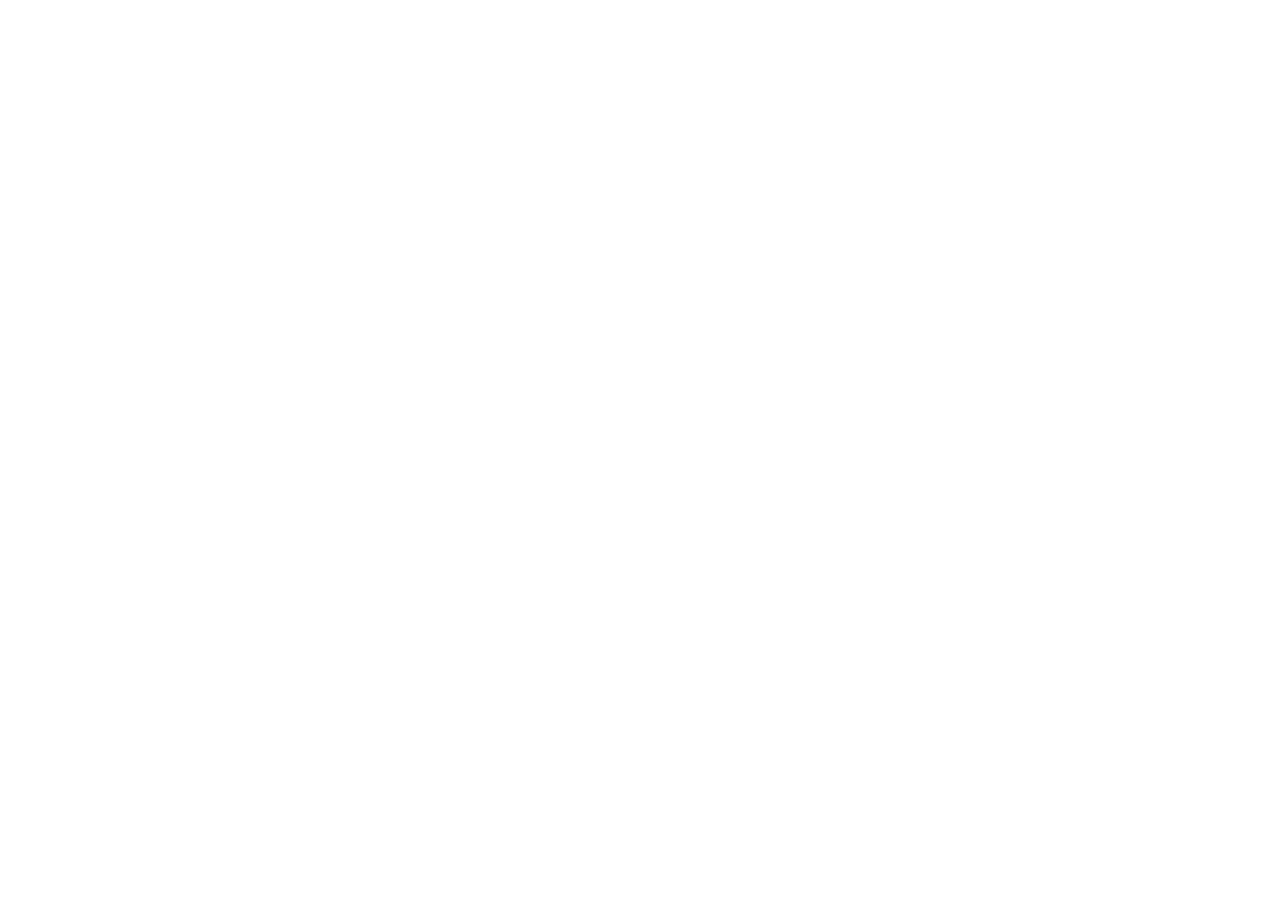
==== index.html @ 97e9351d "Description of project added to README.txt and Index.html created" ====
<!DOCTYPE html>
<html lang="en">
<head>
    <meta charset="UTF-8">
    <meta name="viewport" content="width=device-width, initial-scale=1.0">
    <title>Document</title>
</head>
<body>
    
</body>
</html>
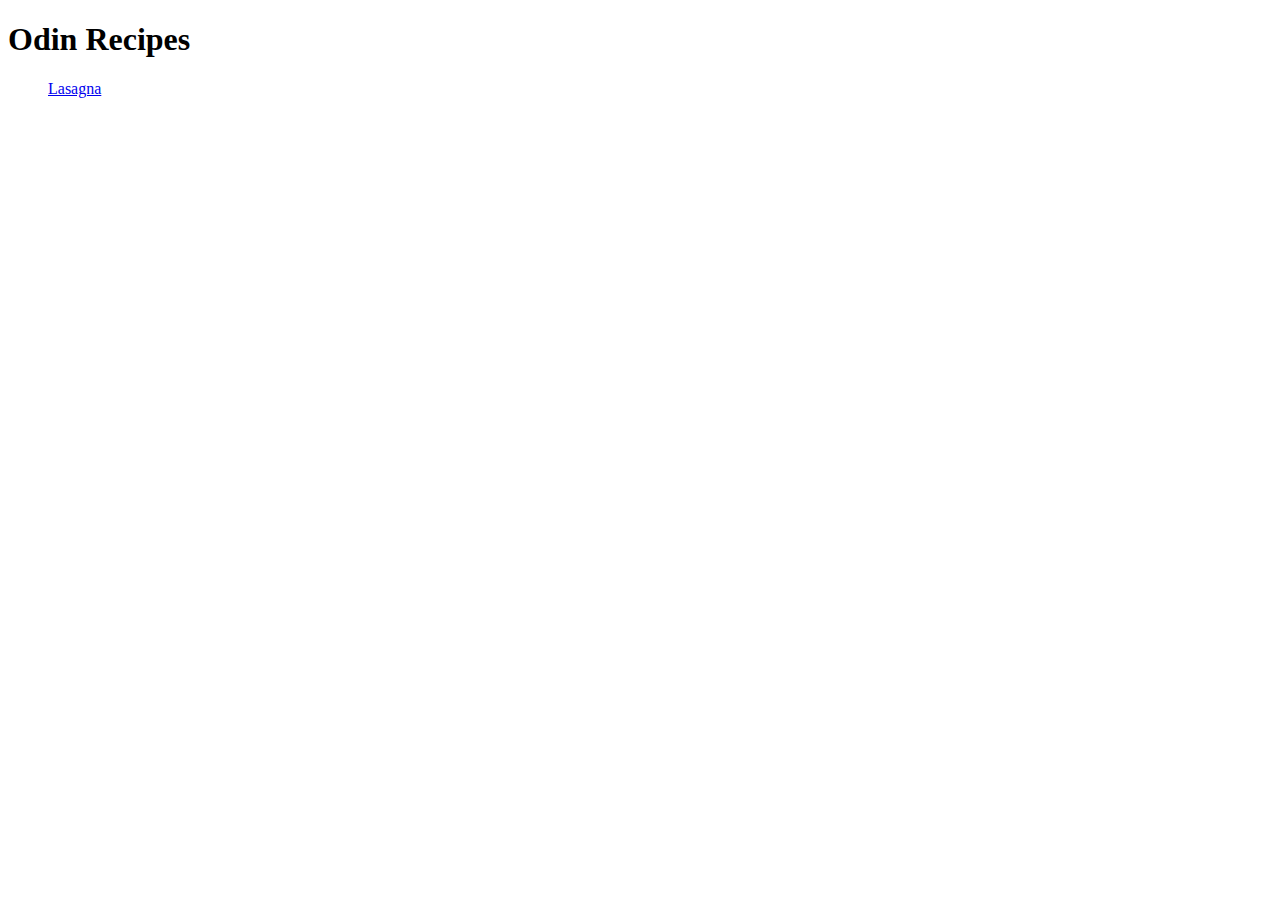
==== commit a30808da: "Recipe for Lasagna added to the odin-recipes" ====
--- a/index.html
+++ b/index.html
@@ -1,11 +1,17 @@
 <!DOCTYPE html>
 <html lang="en">
+
 <head>
     <meta charset="UTF-8">
     <meta name="viewport" content="width=device-width, initial-scale=1.0">
     <title>Document</title>
 </head>
+
 <body>
-    
+    <h1>Odin Recipes</h1>
+    <ul>
+        <a href="recipes/lasagna.html">Lasagna</a>
+    </ul>
 </body>
+
 </html>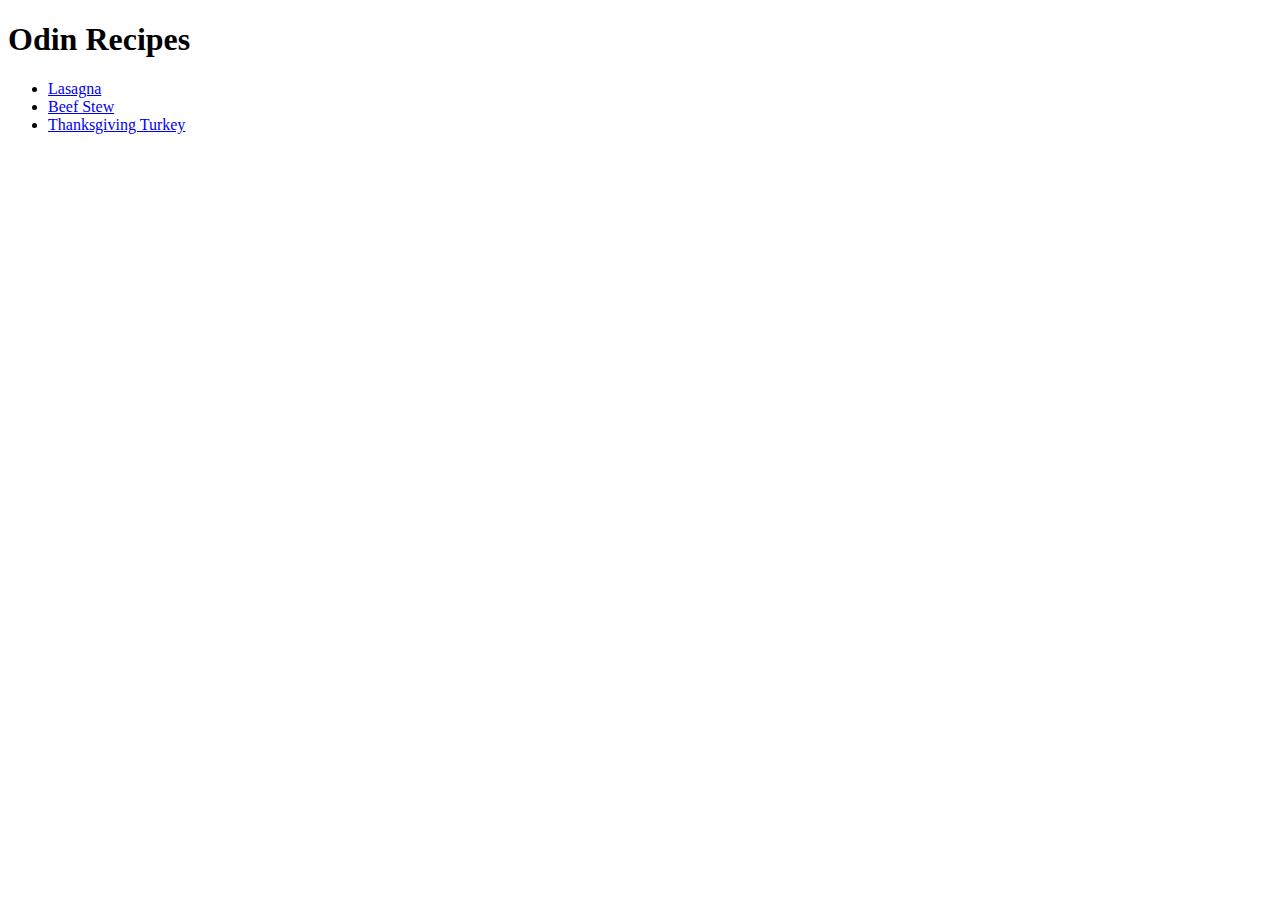
==== commit 12b90331: "Beef Stew and Thanksgiving Turkey recipes added to homepage. 'Go back' button implemented in each re" ====
--- a/index.html
+++ b/index.html
@@ -4,13 +4,15 @@
 <head>
     <meta charset="UTF-8">
     <meta name="viewport" content="width=device-width, initial-scale=1.0">
-    <title>Document</title>
+    <title>Recipes</title>
 </head>
 
 <body>
     <h1>Odin Recipes</h1>
     <ul>
-        <a href="recipes/lasagna.html">Lasagna</a>
+        <li><a href="recipes/lasagna.html">Lasagna</a></li>
+        <li><a href="recipes/beef_stew.html">Beef Stew</a></li>
+        <li><a href="recipes/thanksgiving_turkey.html">Thanksgiving Turkey</a></li>
     </ul>
 </body>
 
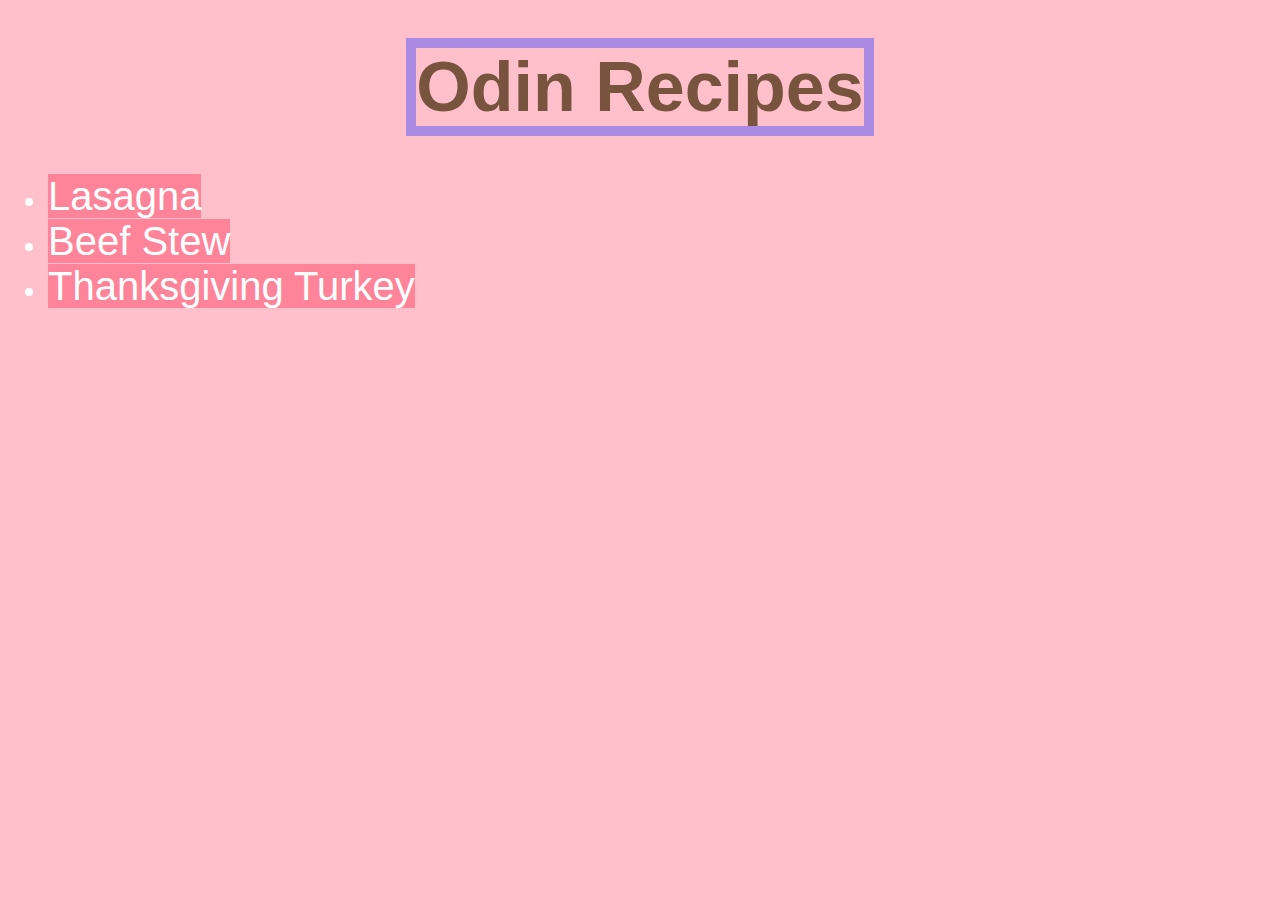
==== commit 824232ca: "CSS added to each recipe page Directories for go back, next recipe, previous recipe added to page" ====
--- a/index.html
+++ b/index.html
@@ -5,15 +5,18 @@
     <meta charset="UTF-8">
     <meta name="viewport" content="width=device-width, initial-scale=1.0">
     <title>Recipes</title>
+    <link rel="stylesheet" type="text/css" href="style.css" />
 </head>
 
 <body>
-    <h1>Odin Recipes</h1>
-    <ul>
-        <li><a href="recipes/lasagna.html">Lasagna</a></li>
-        <li><a href="recipes/beef_stew.html">Beef Stew</a></li>
-        <li><a href="recipes/thanksgiving_turkey.html">Thanksgiving Turkey</a></li>
-    </ul>
+    <h1><span class="title">Odin Recipes</span></h1>
+    <div class="center">
+        <ul>
+            <li><a class="homepage" href="recipes/lasagna.html">Lasagna</a></li>
+            <li><a class="homepage" href="recipes/beef_stew.html">Beef Stew</a></li>
+            <li><a class="homepage" href="recipes/thanksgiving_turkey.html">Thanksgiving Turkey</a></li>
+        </ul>
+    </div>
 </body>
 
 </html>--- a/style.css
+++ b/style.css
@@ -0,0 +1,66 @@
+body {
+    background-color: pink;
+    color: rgb(120, 84, 63);
+    font-family: Verdana, sans-serif;
+    font-size: 28px;
+
+}
+
+h1 {
+    text-align:center;
+    font-size: 70px;
+    
+}
+a.homepage {
+    background-color: rgb(255,132,153);
+    color: white;
+    text-decoration: none;
+    font-size: 40px;
+    
+}
+
+a {
+    background-color: rgb(171, 138, 228);
+    color: white;
+    text-decoration: none;
+    font-size: 24px;
+    
+}
+
+ul{
+    color: white;
+}
+
+
+span.title {
+    text-align: center;
+    border: rgb(171, 138, 228) 10px solid;
+
+}
+
+span.list{
+    background-color: rgb(255,132,153);
+}
+
+div.center{
+    width: 50em;
+    margin-left: auto;
+    margin-right: auto;
+}
+div.next_recipe{
+    position: relative;
+    top: 30px;
+    width: 50em;
+    text-align: right;
+    margin-left: auto;
+    margin-right: auto;
+}
+div.go_back{
+    position: relative;
+    height: 160px;
+    top: 30px;
+    width: 50em;
+    text-align: right;
+    margin-left: auto;
+    margin-right: auto;
+}
